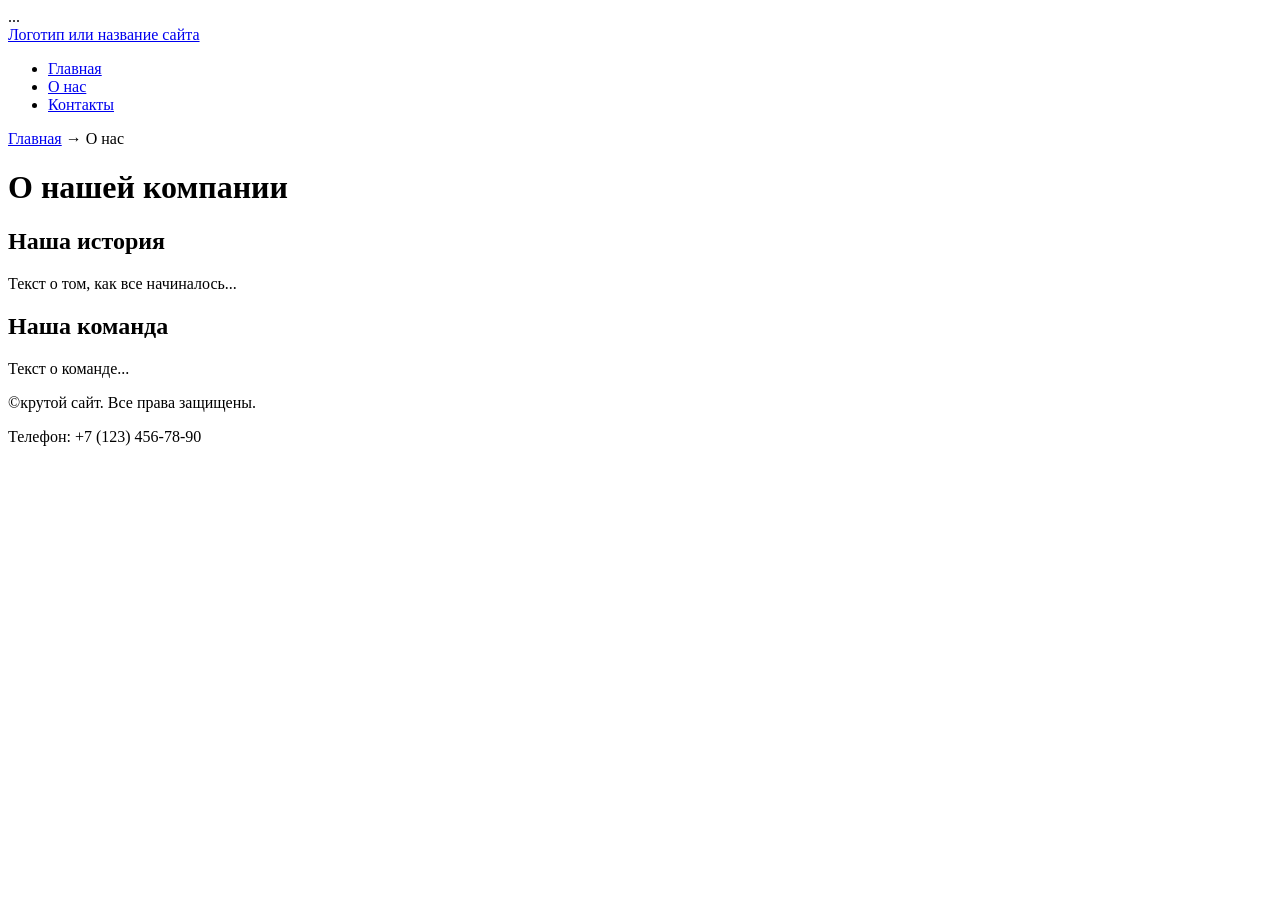
==== src/about.html @ e8a57219 "feat: add multi-page structure with semantics, nav and anchors" ====
<!DOCTYPE html>
<html lang="ru">
<head>
    ... <!-- Скопируйте весь блок <head> из index.html -->
    <title>О нас - Название вашего сайта</title>
    <meta name="description" content="Узнайте больше о нашей компании и истории">
    <link rel="stylesheet" href="styles.css">
    <script src="main.js" defer></script>
</head>
<body>
    <header>
         <a href="/">Логотип или название сайта</a>
        <!-- Главное меню навигации -->
        <nav>
            <ul>
                <li><a href="index.html">Главная</a></li>
                <li><a href="about.html">О нас</a></li>
                <li><a href="contacts.html">Контакты</a></li>
            </ul>
        </nav>
    </header>

    <main>
        <!-- Простые "хлебные крошки" -->
        <nav aria-label="Хлебные крошки">
            <a href="index.html">Главная</a> →
            <span>О нас</span>
        </nav>

        <h1>О нашей компании</h1>
        <section>
            <h2>Наша история</h2>
            <p>Текст о том, как все начиналось...</p>
        </section>
        <section>
            <h2>Наша команда</h2>
            <p>Текст о команде...</p>
        </section>
    </main>

    <footer>
           <p>&copy;крутой сайт. Все права защищены.</p>
           <p>Телефон: +7 (123) 456-78-90</p>
    </footer>
</body>
</html>
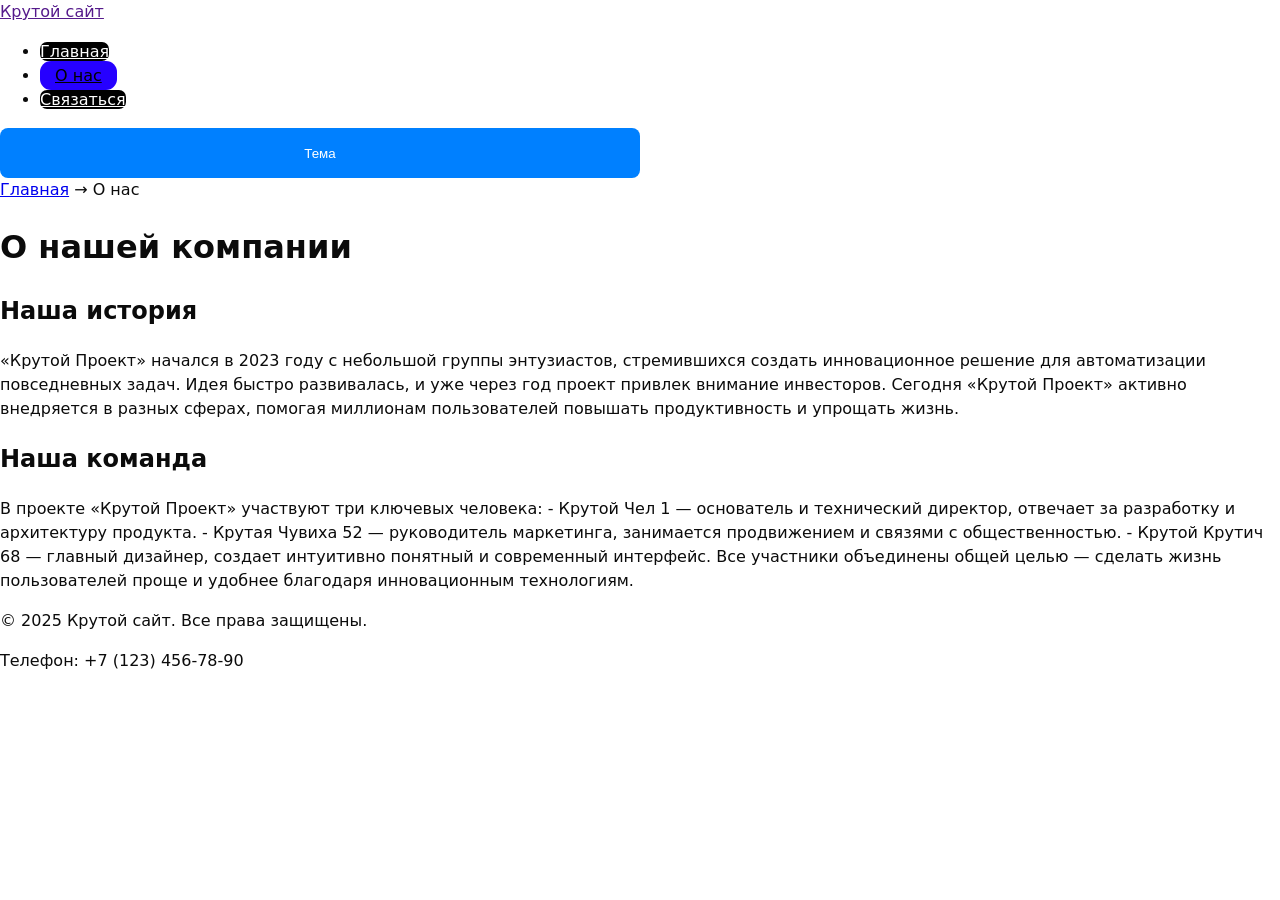
==== commit a9f52ccc: "upd-1" ====
--- a/src/about.html
+++ b/src/about.html
@@ -1,23 +1,43 @@
 <!DOCTYPE html>
 <html lang="ru">
+
 <head>
-    ... <!-- Скопируйте весь блок <head> из index.html -->
+    <meta charset="UTF-8">
+    <link rel="stylesheet" href="styles.css">
+    <meta name="viewport" content="width=device-width, initial-scale=1.0">
+    <link rel="icon" href="../assets/favicon.ico" type="image/x-icon">
     <title>О нас - Название вашего сайта</title>
     <meta name="description" content="Узнайте больше о нашей компании и истории">
-    <link rel="stylesheet" href="styles.css">
-    <script src="main.js" defer></script>
 </head>
+
 <body>
     <header>
-         <a href="/">Логотип или название сайта</a>
-        <!-- Главное меню навигации -->
-        <nav>
-            <ul>
-                <li><a href="index.html">Главная</a></li>
-                <li><a href="about.html">О нас</a></li>
-                <li><a href="contacts.html">Контакты</a></li>
+        <a class="site-header__brand" href="">Крутой сайт</a>
+        <nav class="site-nav" aria-label="Основная навигация">
+            <ul class="site-nav__list">
+                <li class="site-nav__item"><a class="site-nav__link inActivePage" href="index.html">Главная</a></li>
+                <li class="site-nav__item"><a class="site-nav__link activePage" href="about.html">О нас</a></li>
+                <li class="site-nav__item"><a class="site-nav__link inActivePage" href="contacts.html">Связаться</a>
+                </li>
             </ul>
         </nav>
+        <button class="theme-toggle" type="button" aria-pressed="false">Тема</button>
+        <script defer>
+            const KEY = 'theme', btn = document.querySelector('.theme-toggle');
+            const prefersDark = matchMedia('(prefers-color-scheme: dark)').matches;
+            // Автовыбор: системная тема или сохранённый выбор пользователя
+            if (localStorage.getItem(KEY) === 'dark' || (!localStorage.getItem(KEY) &&
+                prefersDark)) {
+                document.body.classList.add('theme-dark');
+                btn?.setAttribute('aria-pressed', 'true');
+            }
+            // Переключение по кнопке с сохранением в localStorage
+            btn?.addEventListener('click', () => {
+                const isDark = document.body.classList.toggle('theme-dark');
+                btn.setAttribute('aria-pressed', String(isDark));
+                localStorage.setItem(KEY, isDark ? 'dark' : 'light');
+            });
+        </script>
     </header>
 
     <main>
@@ -30,17 +50,28 @@
         <h1>О нашей компании</h1>
         <section>
             <h2>Наша история</h2>
-            <p>Текст о том, как все начиналось...</p>
+            <p>«Крутой Проект» начался в 2023 году с небольшой группы энтузиастов, стремившихся создать инновационное
+                решение для автоматизации повседневных задач. Идея быстро развивалась, и уже через год проект привлек
+                внимание инвесторов. Сегодня «Крутой Проект» активно внедряется в разных сферах, помогая миллионам
+                пользователей повышать продуктивность и упрощать жизнь.</p>
         </section>
         <section>
             <h2>Наша команда</h2>
-            <p>Текст о команде...</p>
+            <p>В проекте «Крутой Проект» участвуют три ключевых человека:
+
+                - Крутой Чел 1 — основатель и технический директор, отвечает за разработку и архитектуру продукта.
+                - Крутая Чувиха 52 — руководитель маркетинга, занимается продвижением и связями с общественностью.
+                - Крутой Крутич 68 — главный дизайнер, создает интуитивно понятный и современный интерфейс.
+
+                Все участники объединены общей целью — сделать жизнь пользователей проще и удобнее благодаря
+                инновационным технологиям.</p>
         </section>
     </main>
 
     <footer>
-           <p>&copy;крутой сайт. Все права защищены.</p>
-           <p>Телефон: +7 (123) 456-78-90</p>
+        <p>&copy; 2025 Крутой сайт. Все права защищены.</p>
+        <p>Телефон: +7 (123) 456-78-90</p>
     </footer>
 </body>
+
 </html>
--- a/src/styles.css
+++ b/src/styles.css
@@ -0,0 +1,246 @@
+dialog {
+    padding: 1.25rem;
+    border: none;
+    border-radius: 12px;
+}
+
+dialog::backdrop {
+    background: rgba(0, 0, 0, .5);
+}
+
+.form-actions {
+    display: flex;
+    gap: .5rem;
+    margin-top: 1rem;
+}
+
+/* БАЗА: читаемость и предсказуемость размеров */
+* {
+    box-sizing: border-box;
+}
+
+html,
+body {
+    margin: 0;
+    padding: 0;
+}
+
+body {
+    font-family: system-ui, -apple-system, "Segoe UI", Roboto, Arial,
+        sans-serif;
+    line-height: 1.5;
+}
+
+/* Формы: размеры, отступы, визуальный порядок */
+label {
+    display: block;
+    margin: 0.5rem 0 0.25rem;
+}
+
+input,
+select,
+textarea,
+button {
+    height: 50px;
+    width: 50%;
+    border: 1px solid #c8c8c8;
+    border-radius: 8px;
+    background: #fff;
+}
+
+/* Кнопка по умолчанию */
+button,
+[type="submit"] {
+    background: #0080ff;
+    color: #fff;
+    border: none;
+    cursor: pointer;
+}
+
+/* Состояния: клавиатура/мышь/ошибки */
+:where(input, select, textarea, button):focus-visible {
+    outline: 2px solid #0a84ff;
+    outline-offset: 2px;
+}
+
+button:hover {
+    filter: brightness(0.95);
+}
+
+:disabled,
+[aria-disabled="true"] {
+    opacity: .6;
+    cursor: not-allowed;
+}
+
+/* Подсветка ошибочных полей (установите aria-invalid="true") */
+[aria-invalid="true"] {
+    border-color: #b00020;
+}
+
+/* Reset-минимум — подробнее в 1.8 */
+* {
+    box-sizing: border-box;
+}
+
+html,
+body {
+    margin: 0;
+    padding: 0;
+}
+
+body {
+    background: var(--color-bg);
+    color: var(--color-fg);
+    font-family: var(--font-body);
+    line-height: 1.5;
+}
+
+/* Хорошо: опора на БЭМ-класс компонента */
+.site-nav__link{ color:var(--color-fg); }
+
+:root {
+    /* Палитра */
+    --color-bg: #fff;
+    --color-fg: #0b0b0b;
+    --color-muted: #666;
+    --color-primary: #0a84ff;
+    --color-danger: #b00020;
+    /* Типографика и размеры */
+    --font-body: system-ui, -apple-system, "Segoe UI", Roboto, Arial, sans-serif;
+    --space-1: 4px;
+    --space-2: 8px;
+    --space-3: 16px;
+    --space-4: 24px;
+    --space5: 40px;
+    /* Скругления и тени */
+    --radius: 12px;
+    --shadow: 0 1px 2px rgba(0, 0, 0, .08), 0 8px 24px rgba(0, 0, 0, .08);
+}
+
+/* Тёмная тема: переопределяем только значения токенов */
+body.theme-dark {
+    --color-bg: #0b0b0b;
+    --color-fg: #f5f5f5;
+    --color-muted: #aaa;
+    --color-primary: #6aa2ff;
+}
+
+
+/* Reset-минимум — подробнее в 1.8 */
+* {
+    box-sizing: border-box;
+}
+
+html,
+body {
+    margin: 0;
+    padding: 0;
+}
+
+body {
+    background: var(--color-bg);
+    color: var(--color-fg);
+    font-family: var(--font-body);
+    line-height: 1.5;
+}
+
+/* Центровка и ограничение ширины контейнера */
+.container {
+    width: min(100% - 2*var(--space-4), 1120px);
+    margin-inline: auto;
+}
+
+/* Вертикальные отступы секций по токенам */
+.section {
+    padding-block: var(--space-5);
+}
+
+.section__title {
+    margin: 0 0 var(--space-3);
+}
+
+/* Антипаттерн: селектор тяжёлый и хрупкий */
+#header .menu .item a {
+    color: #333;
+}
+
+/* Хорошо: опора на БЭМ-класс компонента */
+.site-nav__link {
+    color: var(--color-fg);
+}
+
+* {
+    box-sizing: border-box;
+}
+
+/* Проще считать ширины/высоты */
+html,
+body {
+    margin: 0;
+    padding: 0;
+}
+
+/* Убираем стартовые отступы браузера */
+
+:root {
+    color-scheme: light;
+}
+
+/* Светлые скроллбары/контролы по
+умолчанию */
+body.theme-dark {
+    color-scheme: dark;
+}
+
+/* Тёмные — при активной теме */
+
+
+
+/* Контейнер с фиксированным соотношением сторон для <iframe>/<video> */
+.media {
+    aspect-ratio: 16/9;
+    /* удерживаем пропорцию блока */
+    width: min(100%, 960px);
+    /* не шире 960px, но адаптивен */
+    margin-inline: auto;
+    /* центрируем блок */
+}
+
+.media iframe,
+.media video {
+    width: 100%;
+    height: 100%;
+    /* медиа занимает всю площадь контейнера
+*/
+    border: 0;
+    border-radius: var(--radius);
+}
+
+/* Изображение в карточке заполняет блок и не искажает пропорции */
+.card__img {
+    width: 100%;
+    height: 220px;
+    /* фиксируем высоту карточки */
+    object-fit: cover;
+    object-position: center;
+    /* аккуратное кадрирование */
+    border-radius: var(--radius);
+    display: block;
+}
+
+.activePage {
+    background-color:#2600ff;
+    color: rgb(0, 0, 0);
+    border: #0080ff;
+    border-radius: 11px;
+    padding: 5px 15px;
+}
+
+.inActivePage {
+    background-color:#000000;
+    color :#ffffff;
+    border :#2600ff;
+    border-radius: 7px;
+    padding: 5px 15 px;
+}
